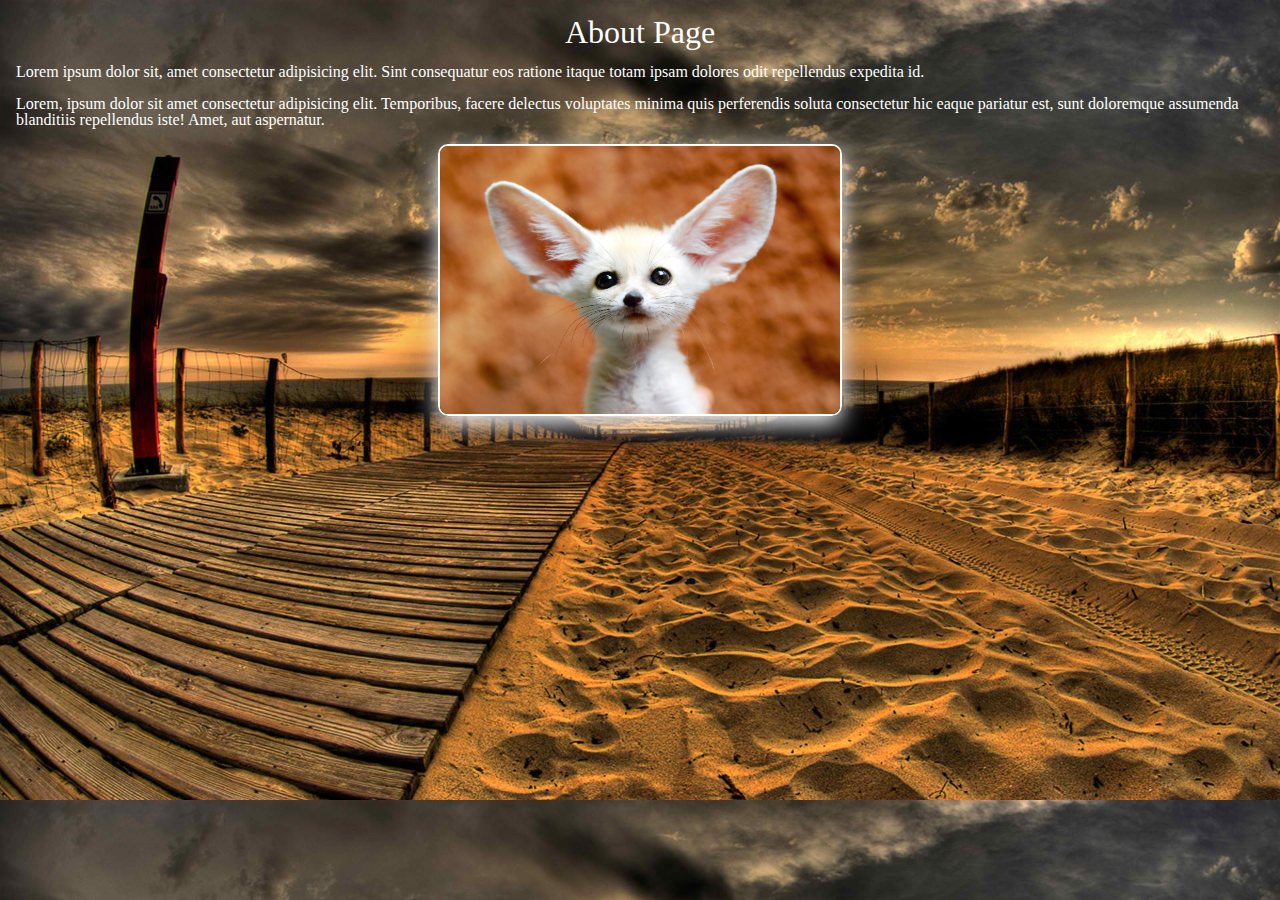
==== block-BNaaav/about.html @ 4ac9f874 "BNaaav" ====
<!DOCTYPE html>
<html lang="en">
  <head>
    <meta charset="UTF-8" />
    <meta name="viewport" content="width=device-width, initial-scale=1.0" />
    <title>About Page</title>
    <link rel="stylesheet" href="./assets/stylessheet/style.css" />
  </head>
  <body>
    <h2>About Page</h2>

    <p>
      Lorem ipsum dolor sit, amet consectetur adipisicing elit. Sint consequatur
      eos ratione itaque totam ipsam dolores odit repellendus expedita id.
    </p>

    <p>
      Lorem, ipsum dolor sit amet consectetur adipisicing elit. Temporibus,
      facere delectus voluptates minima quis perferendis soluta consectetur hic
      eaque pariatur est, sunt doloremque assumenda blanditiis repellendus iste!
      Amet, aut aspernatur.
    </p>

    <div class="img-container">
      <img src="./assets/image/random .jpg" alt="Pic 2" />
    </div>
  </body>
</html>
---- block-BNaaav/assets/stylessheet/style.css ----
/* http://meyerweb.com/eric/tools/css/reset/ 
   v2.0 | 20110126
   License: none (public domain)
*/

html,
body,
div,
span,
applet,
object,
iframe,
h1,
h2,
h3,
h4,
h5,
h6,
p,
blockquote,
pre,
a,
abbr,
acronym,
address,
big,
cite,
code,
del,
dfn,
em,
img,
ins,
kbd,
q,
s,
samp,
small,
strike,
strong,
sub,
sup,
tt,
var,
b,
u,
i,
center,
dl,
dt,
dd,
ol,
ul,
li,
fieldset,
form,
label,
legend,
table,
caption,
tbody,
tfoot,
thead,
tr,
th,
td,
article,
aside,
canvas,
details,
embed,
figure,
figcaption,
footer,
header,
hgroup,
menu,
nav,
output,
ruby,
section,
summary,
time,
mark,
audio,
video {
  margin: 0;
  padding: 0;
  border: 0;
  font-size: 100%;
  font: inherit;
  vertical-align: baseline;
}
/* HTML5 display-role reset for older browsers */
article,
aside,
details,
figcaption,
figure,
footer,
header,
hgroup,
menu,
nav,
section {
  display: block;
}
body {
  line-height: 1;
}
ol,
ul {
  list-style: none;
}
blockquote,
q {
  quotes: none;
}
blockquote:before,
blockquote:after,
q:before,
q:after {
  content: "";
  content: none;
}
table {
  border-collapse: collapse;
  border-spacing: 0;
}

/* MY CSS */

body {
  background-image: url("/block-BNaaav/assets/image/thumb-1920-85305.jpg");
  background-size: cover;
  padding: 1rem;
}

header {
  text-align: center;
  padding: 1rem;
  margin-bottom: 1rem;
}
h1 {
  font-size: 3rem;
  color: white;
  font-family: "Caveat", cursive;
}
img {
  box-shadow: white 0px 8px 24px, rgba(17, 17, 26, 0.1) 0px 16px 56px,
    rgba(17, 17, 26, 0.1) 0px 24px 80px;
  width: 400px;
  border: 2px solid white;
  border-radius: 10px;
}

.img-container {
  text-align: center;
}
h2 {
  font-size: 2rem;
  color: white;
  text-align: center;
}
p {
  margin-top: 1rem;
  margin-bottom: 1rem;
  color: white;
}
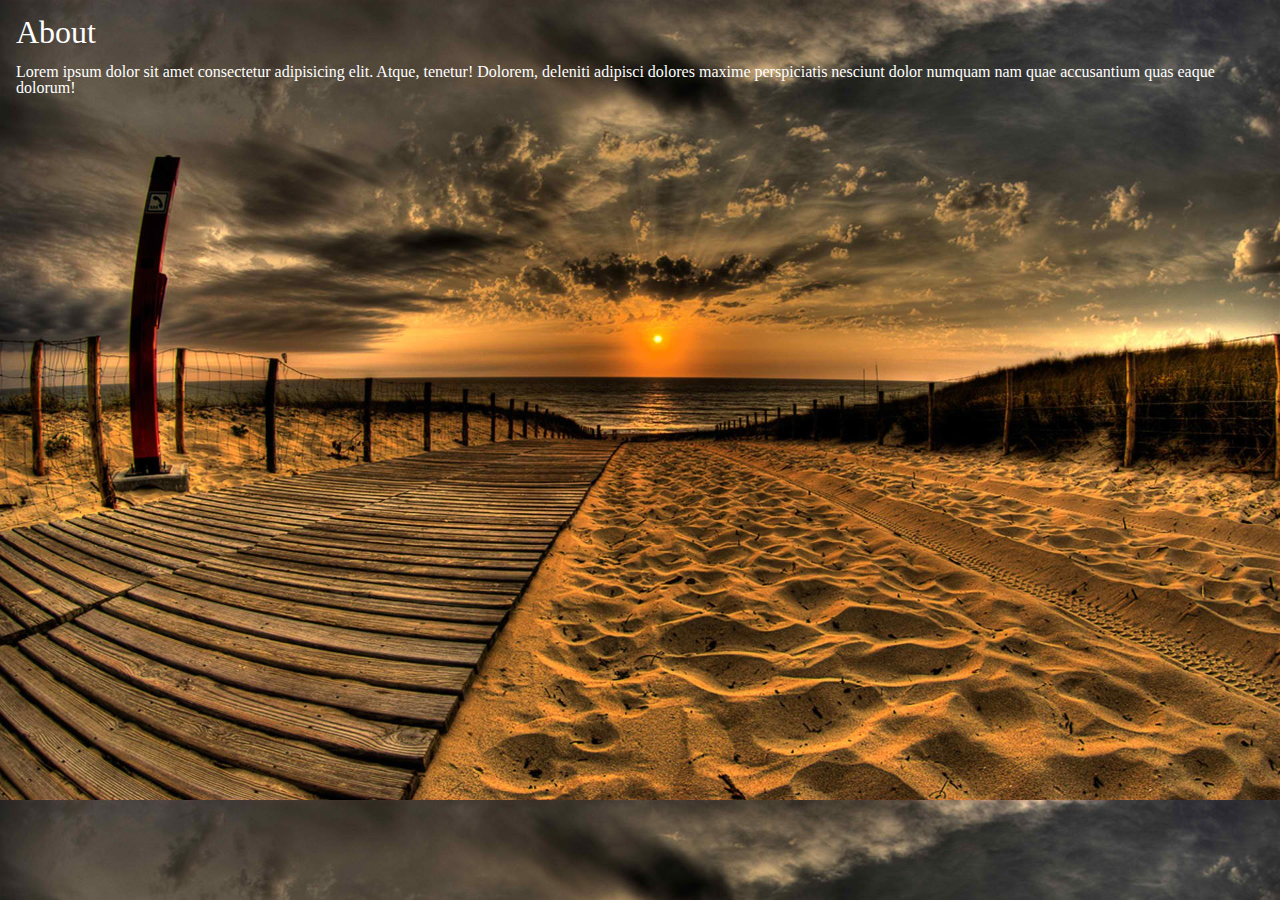
==== commit 72ff8374: "BNaaav again" ====
--- a/block-BNaaav/about.html
+++ b/block-BNaaav/about.html
@@ -3,26 +3,16 @@
   <head>
     <meta charset="UTF-8" />
     <meta name="viewport" content="width=device-width, initial-scale=1.0" />
-    <title>About Page</title>
+    <title>Document</title>
     <link rel="stylesheet" href="./assets/stylessheet/style.css" />
   </head>
   <body>
-    <h2>About Page</h2>
-
+    <h1>About</h1>
+    <a href="/block-BNaaav/index.html"></a>
     <p>
-      Lorem ipsum dolor sit, amet consectetur adipisicing elit. Sint consequatur
-      eos ratione itaque totam ipsam dolores odit repellendus expedita id.
+      Lorem ipsum dolor sit amet consectetur adipisicing elit. Atque, tenetur!
+      Dolorem, deleniti adipisci dolores maxime perspiciatis nesciunt dolor
+      numquam nam quae accusantium quas eaque dolorum!
     </p>
-
-    <p>
-      Lorem, ipsum dolor sit amet consectetur adipisicing elit. Temporibus,
-      facere delectus voluptates minima quis perferendis soluta consectetur hic
-      eaque pariatur est, sunt doloremque assumenda blanditiis repellendus iste!
-      Amet, aut aspernatur.
-    </p>
-
-    <div class="img-container">
-      <img src="./assets/image/random .jpg" alt="Pic 2" />
-    </div>
   </body>
 </html>
--- a/block-BNaaav/assets/stylessheet/style.css
+++ b/block-BNaaav/assets/stylessheet/style.css
@@ -130,37 +130,29 @@
 
 /* MY CSS */
 
+*,
+*::before,
+*::after {
+  box-sizing: border-box;
+  margin: 0;
+  padding: 0;
+}
 body {
   background-image: url("/block-BNaaav/assets/image/thumb-1920-85305.jpg");
   background-size: cover;
   padding: 1rem;
 }
-
-header {
-  text-align: center;
-  padding: 1rem;
-  margin-bottom: 1rem;
+a {
+  color: orange;
+  font-size: 1.5rem;
+  text-decoration: none;
+}
+img {
+  width: 300px;
 }
 h1 {
-  font-size: 3rem;
-  color: white;
-  font-family: "Caveat", cursive;
-}
-img {
-  box-shadow: white 0px 8px 24px, rgba(17, 17, 26, 0.1) 0px 16px 56px,
-    rgba(17, 17, 26, 0.1) 0px 24px 80px;
-  width: 400px;
-  border: 2px solid white;
-  border-radius: 10px;
-}
-
-.img-container {
-  text-align: center;
-}
-h2 {
   font-size: 2rem;
   color: white;
-  text-align: center;
 }
 p {
   margin-top: 1rem;
